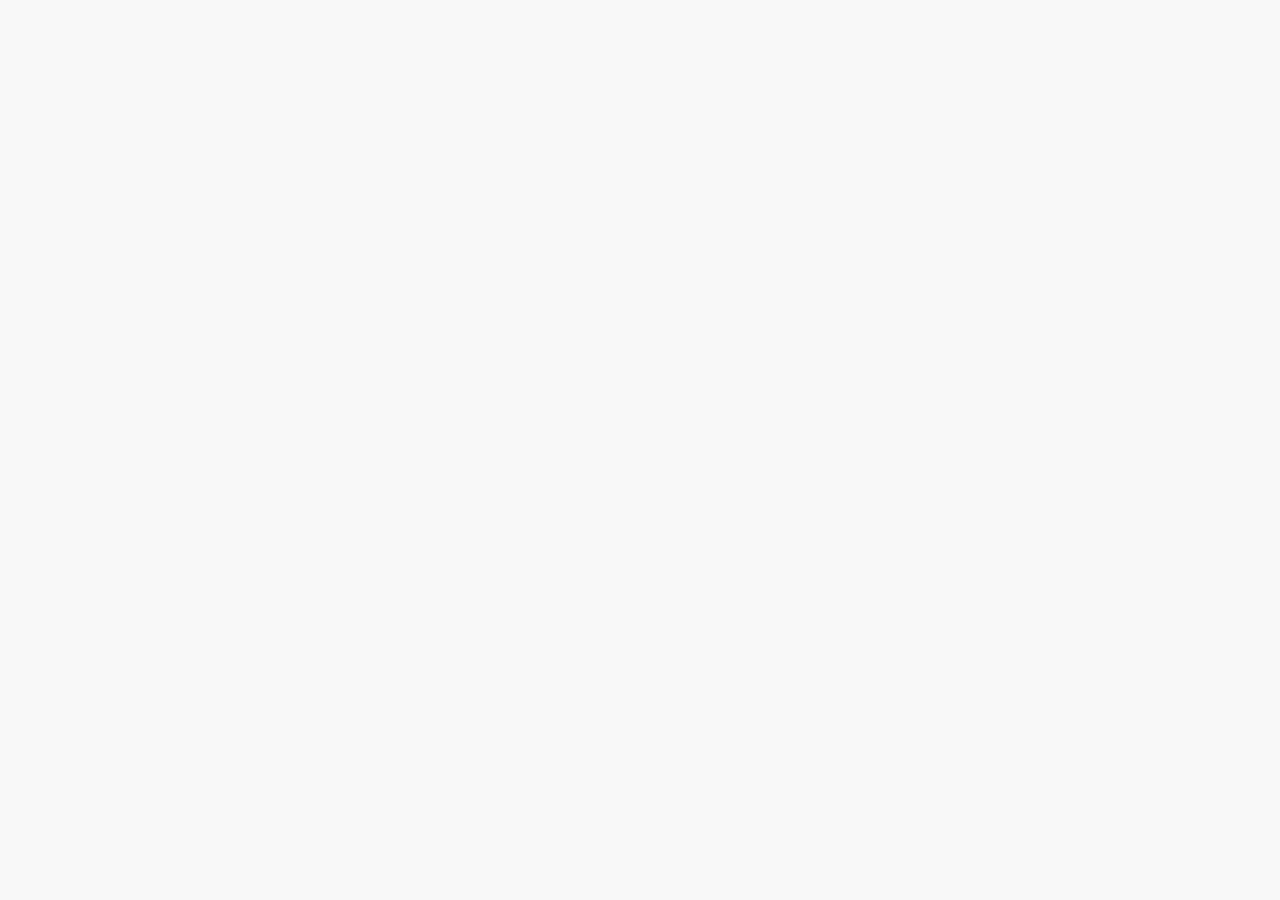
==== launcher.html @ 54814dbc "Adding Files" ====
<!DOCTYPE html>
<html>
    <head>
        <title>GBA GameCenter</title>
        <meta charset="UTF-8">
        <!--Required Scripts-->
        <script src="IodineGBA/includes/TypedArrayShim.js"></script>
        <script src="IodineGBA/IodineGBA/GameBoyAdvanceCartridgeCore.js"></script>
        <script src="IodineGBA/IodineGBA/GameBoyAdvanceDMACore.js"></script>
        <script src="IodineGBA/IodineGBA/GameBoyAdvanceEmulatorCore.js"></script>
        <script src="IodineGBA/IodineGBA/GameBoyAdvanceGraphicsCore.js"></script>
        <script src="IodineGBA/IodineGBA/GameBoyAdvanceIOCore.js"></script>
        <script src="IodineGBA/IodineGBA/GameBoyAdvanceMemoryCore.js"></script>
        <script src="IodineGBA/IodineGBA/GameBoyAdvanceIRQCore.js"></script>
        <script src="IodineGBA/IodineGBA/GameBoyAdvanceJoyPadCore.js"></script>
        <script src="IodineGBA/IodineGBA/GameBoyAdvanceSerialCore.js"></script>
        <script src="IodineGBA/IodineGBA/GameBoyAdvanceSoundCore.js"></script>
        <script src="IodineGBA/IodineGBA/GameBoyAdvanceTimerCore.js"></script>
        <script src="IodineGBA/IodineGBA/GameBoyAdvanceWaitCore.js"></script>
        <script src="IodineGBA/IodineGBA/GameBoyAdvanceCPUCore.js"></script>
        <script src="IodineGBA/IodineGBA/GameBoyAdvanceSavesCore.js"></script>
        <script src="IodineGBA/IodineGBA/sound/GameBoyAdvanceFIFOCore.js"></script>
        <script src="IodineGBA/IodineGBA/sound/GameBoyAdvanceChannel1Synth.js"></script>
        <script src="IodineGBA/IodineGBA/sound/GameBoyAdvanceChannel2Synth.js"></script>
        <script src="IodineGBA/IodineGBA/sound/GameBoyAdvanceChannel3Synth.js"></script>
        <script src="IodineGBA/IodineGBA/sound/GameBoyAdvanceChannel4Synth.js"></script>
        <script src="IodineGBA/IodineGBA/CPU/ARMInstructionSetCore.js"></script>
        <script src="IodineGBA/IodineGBA/CPU/THUMBInstructionSetCore.js"></script>
        <script src="IodineGBA/IodineGBA/CPU/ARMCPSRAttributeTable.js"></script>
        <script src="IodineGBA/IodineGBA/CPU/GameBoyAdvanceSWICore.js"></script>
        <script src="IodineGBA/IodineGBA/CPU/dynarec/DynarecBranchListenerCore.js"></script>
        <script src="IodineGBA/IodineGBA/CPU/dynarec/DynarecCacheManagerCore.js"></script>
        <script src="IodineGBA/IodineGBA/CPU/dynarec/DynarecTHUMBAssemblerCore.js"></script>
        <script src="IodineGBA/IodineGBA/graphics/GameBoyAdvanceBGTEXTRendererCore.js"></script>
        <script src="IodineGBA/IodineGBA/graphics/GameBoyAdvanceBG2FrameBufferRendererCore.js"></script>
        <script src="IodineGBA/IodineGBA/graphics/GameBoyAdvanceBGMatrixRendererCore.js"></script>
        <script src="IodineGBA/IodineGBA/graphics/GameBoyAdvanceAffineBGRendererCore.js"></script>
        <script src="IodineGBA/IodineGBA/graphics/GameBoyAdvanceColorEffectsRendererCore.js"></script>
        <script src="IodineGBA/IodineGBA/graphics/GameBoyAdvanceMode0RendererCore.js"></script>
        <script src="IodineGBA/IodineGBA/graphics/GameBoyAdvanceMode1RendererCore.js"></script>
        <script src="IodineGBA/IodineGBA/graphics/GameBoyAdvanceMode2RendererCore.js"></script>
        <script src="IodineGBA/IodineGBA/graphics/GameBoyAdvanceModeFrameBufferRendererCore.js"></script>
        <script src="IodineGBA/IodineGBA/graphics/GameBoyAdvanceMosaicRendererCore.js"></script>
        <script src="IodineGBA/IodineGBA/graphics/GameBoyAdvanceOAMAttributeTable.js"></script>
        <script src="IodineGBA/IodineGBA/graphics/GameBoyAdvanceOBJRendererCore.js"></script>
        <script src="IodineGBA/IodineGBA/graphics/GameBoyAdvanceOBJWindowRendererCore.js"></script>
        <script src="IodineGBA/IodineGBA/graphics/GameBoyAdvanceWindowRendererCore.js"></script>
        <script src="IodineGBA/IodineGBA/graphics/GameBoyAdvanceCompositorCore.js"></script>
        <script src="IodineGBA/IodineGBA/memory/GameBoyAdvanceMemoryCacheCore.js"></script>
        <script src="IodineGBA/IodineGBA/memory/GameBoyAdvanceMemoryDispatchGeneratorCore.js"></script>
        <script src="IodineGBA/IodineGBA/cartridge/GameBoyAdvanceSaveDeterminerCore.js"></script>
        <script src="IodineGBA/IodineGBA/cartridge/GameBoyAdvanceSRAMChipCore.js"></script>
        <script src="IodineGBA/IodineGBA/cartridge/GameBoyAdvanceFLASHChipCore.js"></script>
        <script src="IodineGBA/IodineGBA/cartridge/GameBoyAdvanceEEPROMChipCore.js"></script>
        <!--Add your webpage scripts below-->
        <script src="user_scripts/XAudioJS/swfobject.js"></script>
        <script src="user_scripts/XAudioJS/resampler.js"></script>
        <script src="user_scripts/XAudioJS/XAudioServer.js"></script>
        <script src="user_scripts/IodineGBAROMLoadGlueCode.js"></script>
        <script src="user_scripts/IodineGBAJoyPadGlueCode.js"></script>
        <script src="user_scripts/IodineGBASavesGlueCode.js"></script>
        <script src="user_scripts/IodineGBAGraphicsGlueCode.js"></script>
        <script src="user_scripts/IodineGBAAudioGlueCode.js"></script>
        <script src="user_scripts/IodineGBACoreGlueCode.js"></script>
        <script src="user_scripts/base64.js"></script>
        <link rel="stylesheet" href="user_css/main.css">
    </head>
    <body>
        <canvas id="emulator_target" width="240px" height="160px"></canvas>
        <span id="tempMessage"></span>
    </body>
</html>
---- user_css/main.css ----
html, body {
    padding: 0;
    margin: 0;
    width: 100%;
    height: 100%;
    overflow: none;
    cursor: none;
}
canvas {
    position: absolute;
    top: 0;
    left: 0;
    width: 100%;
    height: 100%;
}
span {
    color: red;
    bottom: 0px;
    position: absolute;
    right: 0px;
    display: none;
    font-size: 40pt;
    font-weight: bold;
    text-align: right;
    vertical-align: bottom;
    font-family: monospace;
    display:none;
}
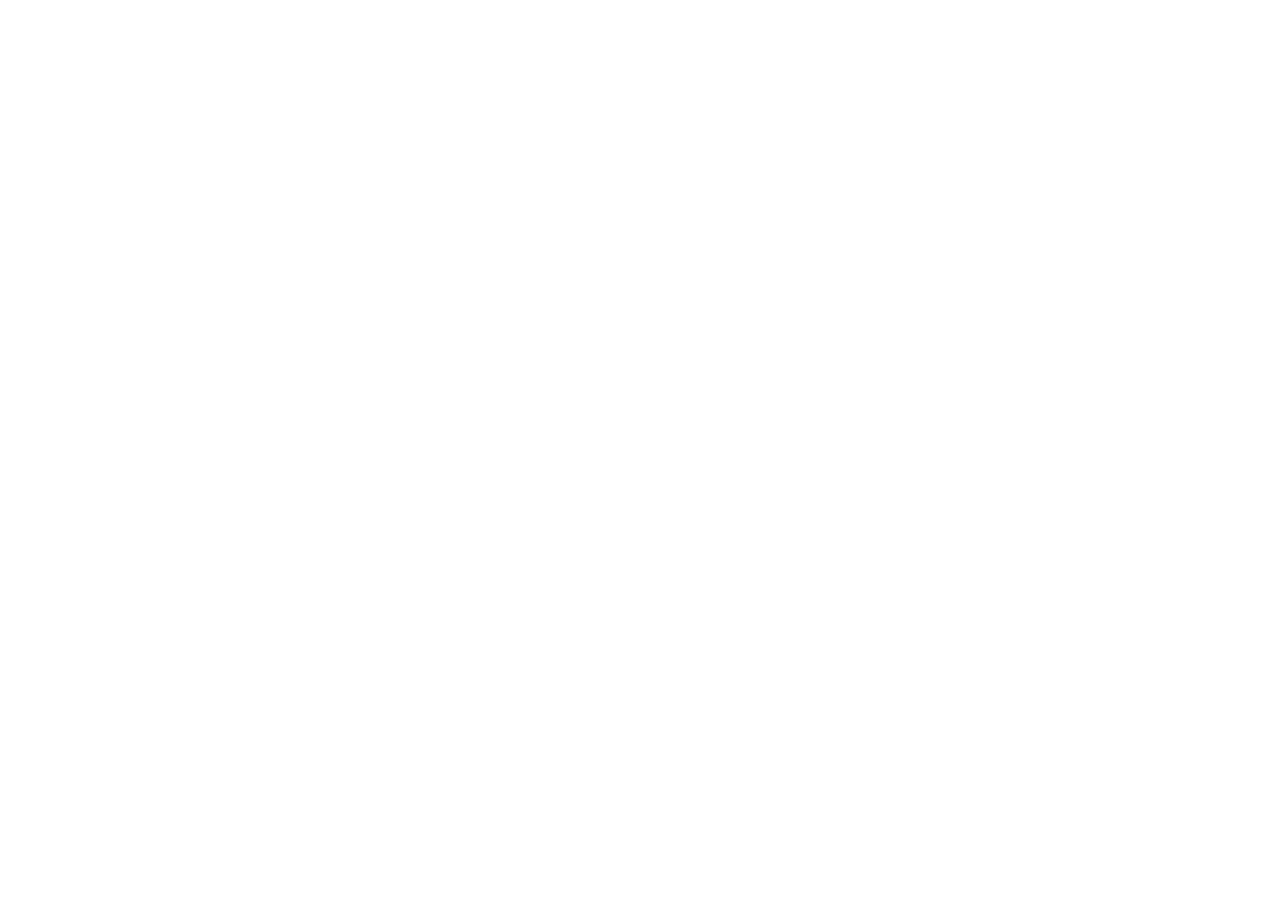
==== commit 9af563b0: "update" ====
--- a/launcher.html
+++ b/launcher.html
@@ -28,9 +28,6 @@
         <script src="IodineGBA/IodineGBA/CPU/THUMBInstructionSetCore.js"></script>
         <script src="IodineGBA/IodineGBA/CPU/ARMCPSRAttributeTable.js"></script>
         <script src="IodineGBA/IodineGBA/CPU/GameBoyAdvanceSWICore.js"></script>
-        <script src="IodineGBA/IodineGBA/CPU/dynarec/DynarecBranchListenerCore.js"></script>
-        <script src="IodineGBA/IodineGBA/CPU/dynarec/DynarecCacheManagerCore.js"></script>
-        <script src="IodineGBA/IodineGBA/CPU/dynarec/DynarecTHUMBAssemblerCore.js"></script>
         <script src="IodineGBA/IodineGBA/graphics/GameBoyAdvanceBGTEXTRendererCore.js"></script>
         <script src="IodineGBA/IodineGBA/graphics/GameBoyAdvanceBG2FrameBufferRendererCore.js"></script>
         <script src="IodineGBA/IodineGBA/graphics/GameBoyAdvanceBGMatrixRendererCore.js"></script>
@@ -48,6 +45,10 @@
         <script src="IodineGBA/IodineGBA/graphics/GameBoyAdvanceCompositorCore.js"></script>
         <script src="IodineGBA/IodineGBA/memory/GameBoyAdvanceMemoryCacheCore.js"></script>
         <script src="IodineGBA/IodineGBA/memory/GameBoyAdvanceMemoryDispatchGeneratorCore.js"></script>
+        <script src="IodineGBA/IodineGBA/memory/GameBoyAdvanceDMA0Core.js"></script>
+        <script src="IodineGBA/IodineGBA/memory/GameBoyAdvanceDMA1Core.js"></script>
+        <script src="IodineGBA/IodineGBA/memory/GameBoyAdvanceDMA2Core.js"></script>
+        <script src="IodineGBA/IodineGBA/memory/GameBoyAdvanceDMA3Core.js"></script>
         <script src="IodineGBA/IodineGBA/cartridge/GameBoyAdvanceSaveDeterminerCore.js"></script>
         <script src="IodineGBA/IodineGBA/cartridge/GameBoyAdvanceSRAMChipCore.js"></script>
         <script src="IodineGBA/IodineGBA/cartridge/GameBoyAdvanceFLASHChipCore.js"></script>
--- a/user_css/main.css
+++ b/user_css/main.css
@@ -3,7 +3,6 @@
     margin: 0;
     width: 100%;
     height: 100%;
-    overflow: none;
     cursor: none;
 }
 canvas {
